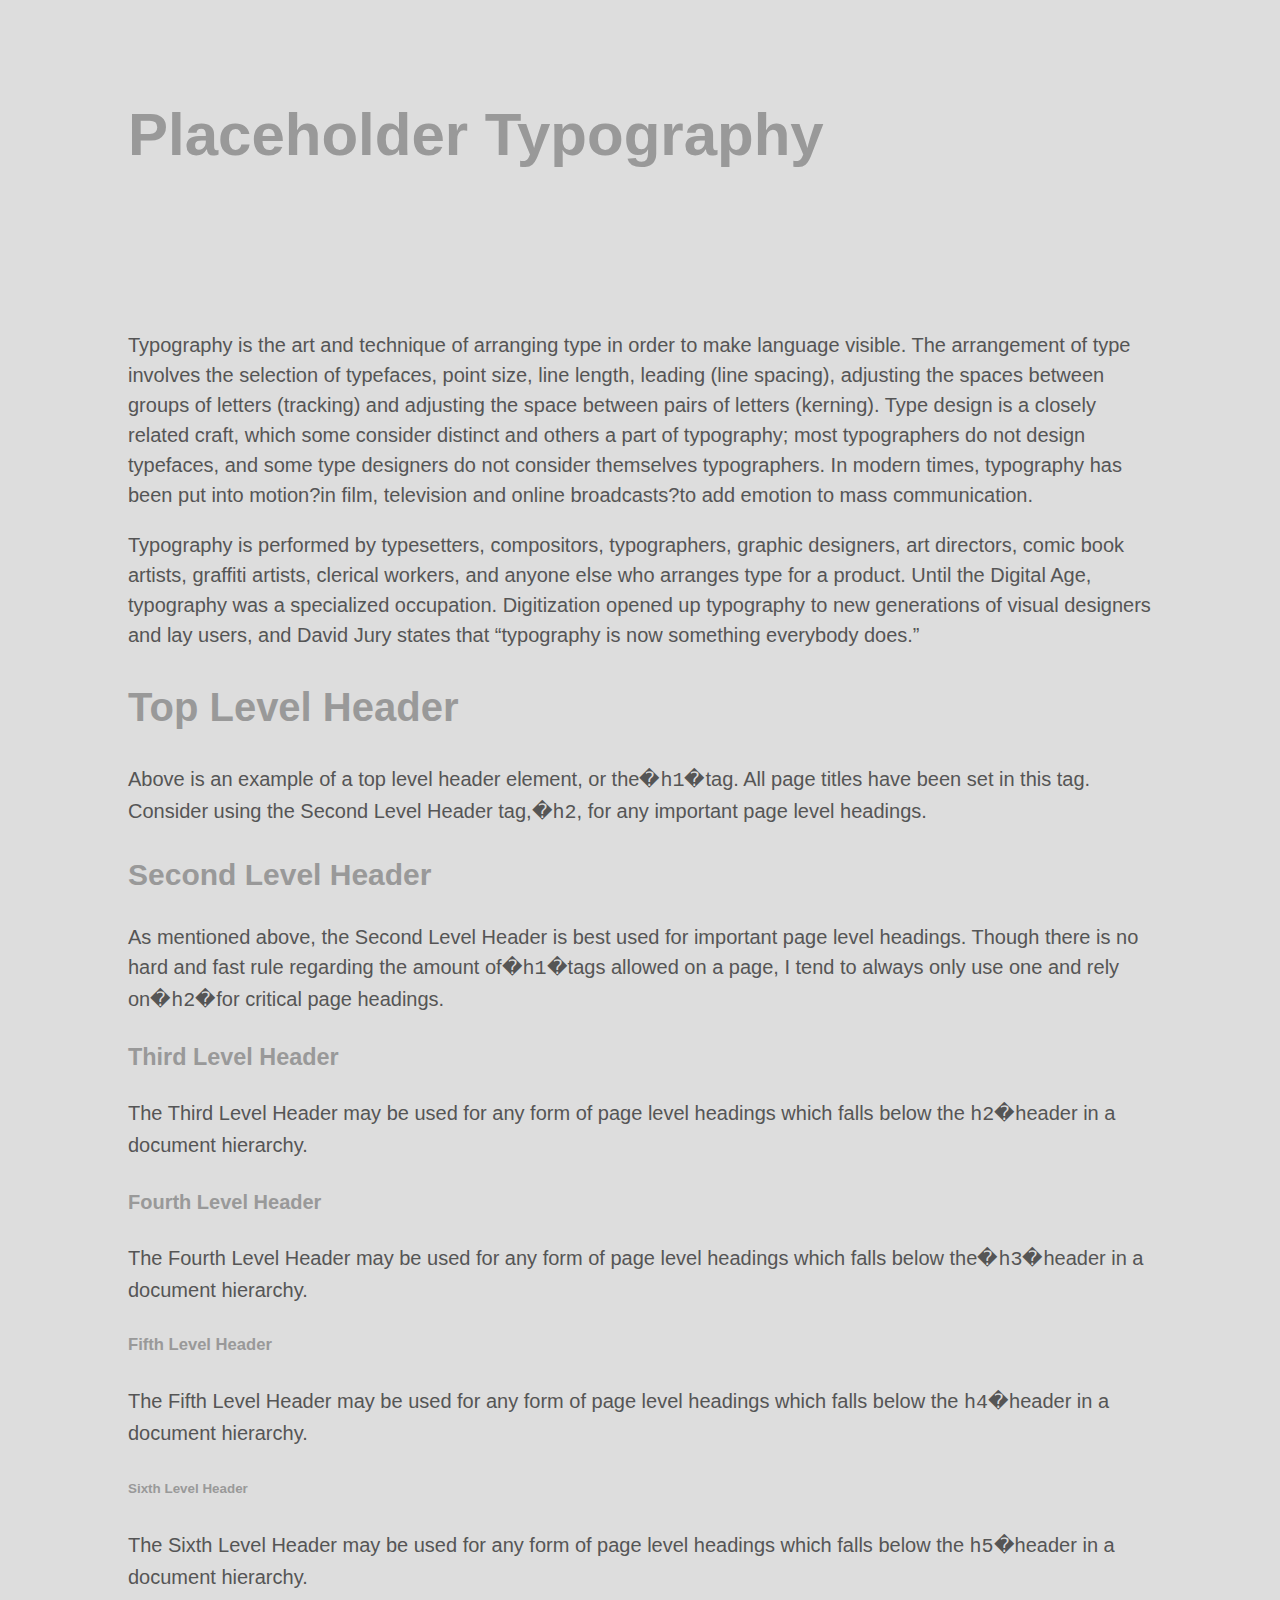
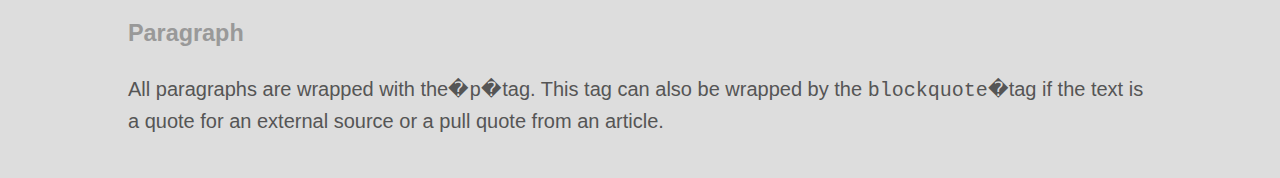
==== index.html @ b8fbee1f "Just a placehoder" ====
<!DOCTYPE html>
<html>
<head>
<title>Placeholder</title>
<style>

:first-child {
	margin-top: 0;
}

:last-child {
	margin-bottom: 0;
}

body {
	background: #ddd;
	color: #999;
	font-family: Helvetica, sans-serif;
	font-size: 20px;
	line-height: 1.5;
	margin: 0 auto;
	width: 80%;
	max-width: 1200px;
}

p {
	color: #555;
}

img {
	display: block;
	margin: 0 auto;
}

header {
	font-size: 1.5em;
	padding: 3em 0;
}

blockquote {
	padding: 1em;
	background: rgba(255,255,255,0.6);
	margin: 0;
}

article {
	padding: 3em 0;
}

</style>
</head>
	
<body>

<header>
	<h1 class="entry-title">Placeholder Typography</h1>
</header>

<article>
	<p class="intro">Typography is the art and technique of arranging type in order to make language visible. The arrangement of type involves the selection of typefaces, point size, line length, leading (line spacing), adjusting the spaces between groups of letters (tracking) and adjusting the space between pairs of letters (kerning). Type design is a closely related craft, which some consider distinct and others a part of typography; most typographers do not design typefaces, and some type designers do not consider themselves typographers. In modern times, typography has been put into motion?in film, television and online broadcasts?to add emotion to mass communication.</p>
	<p>Typography is performed by typesetters, compositors, typographers, graphic designers, art directors, comic book artists, graffiti artists, clerical workers, and anyone else who arranges type for a product. Until the Digital Age, typography was a specialized occupation. Digitization opened up typography to new generations of visual designers and lay users, and David Jury states that &#8220;typography is now something everybody does.&#8221;</p>
	<h1>Top Level Header</h1>
	<p>Above is an example of a top level header element, or the�<code>h1</code>�tag. All page titles have been set in this tag. Consider using the Second Level Header tag,�<code>h2</code>, for any important page level headings.</p>
	<h2>Second Level Header</h2>
	<p>As mentioned above, the Second Level Header is best used for important page level headings. Though there is no hard and fast rule regarding the amount of�<code>h1</code>�tags allowed on a page, I tend to always only use one and rely on�<code>h2</code>�for critical page headings.</p>
	<h3>Third Level Header</h3>
	<p>The Third Level Header may be used for any form of page level headings which falls below the <code>h2</code>�header in a document hierarchy.</p>
	<h4>Fourth Level Header</h4>
	<p>The Fourth Level Header may be used for any form of page level headings which falls below the�<code>h3</code>�header in a document hierarchy.</p>
	<h5>Fifth Level Header</h5>
	<p>The Fifth Level Header may be used for any form of page level headings which falls below the <code>h4</code>�header in a document hierarchy.</p>
	<h6>Sixth Level Header</h6>
	<p>The Sixth Level Header may be used for any form of page level headings which falls below the <code>h5</code>�header in a document hierarchy.</p>
	<h3>Paragraph</h3>
	<p>All paragraphs are wrapped with the�<code>p</code>�tag. This tag can also be wrapped by the <code>blockquote</code>�tag if the text is a quote for an external source or a pull quote from an article.</p>
</article>

<?php //phpinfo(); ?> 

</body>
</html>
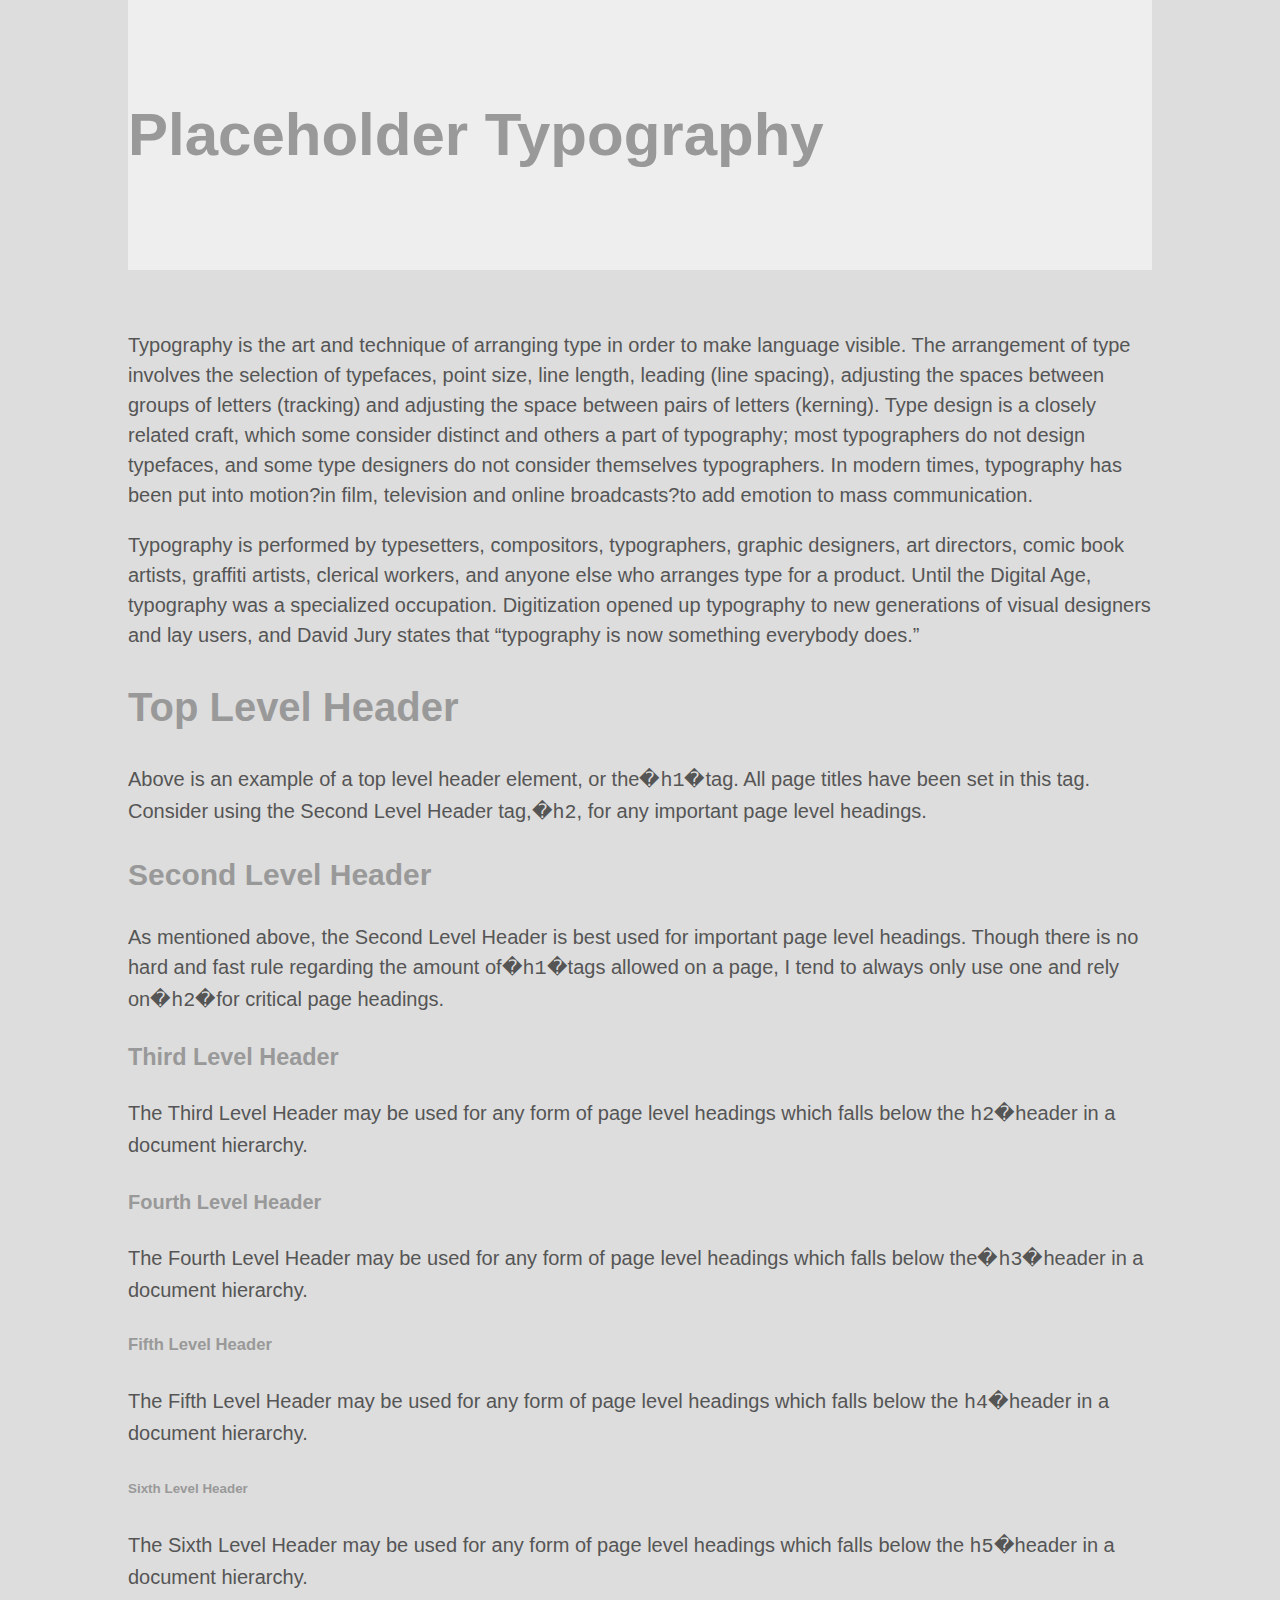
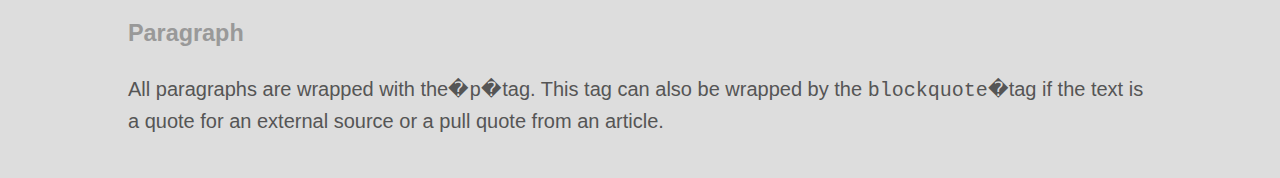
==== commit 2624b30a: "testing" ====
--- a/index.html
+++ b/index.html
@@ -35,6 +35,7 @@
 header {
 	font-size: 1.5em;
 	padding: 3em 0;
+	background: #eee;
 }
 
 blockquote {
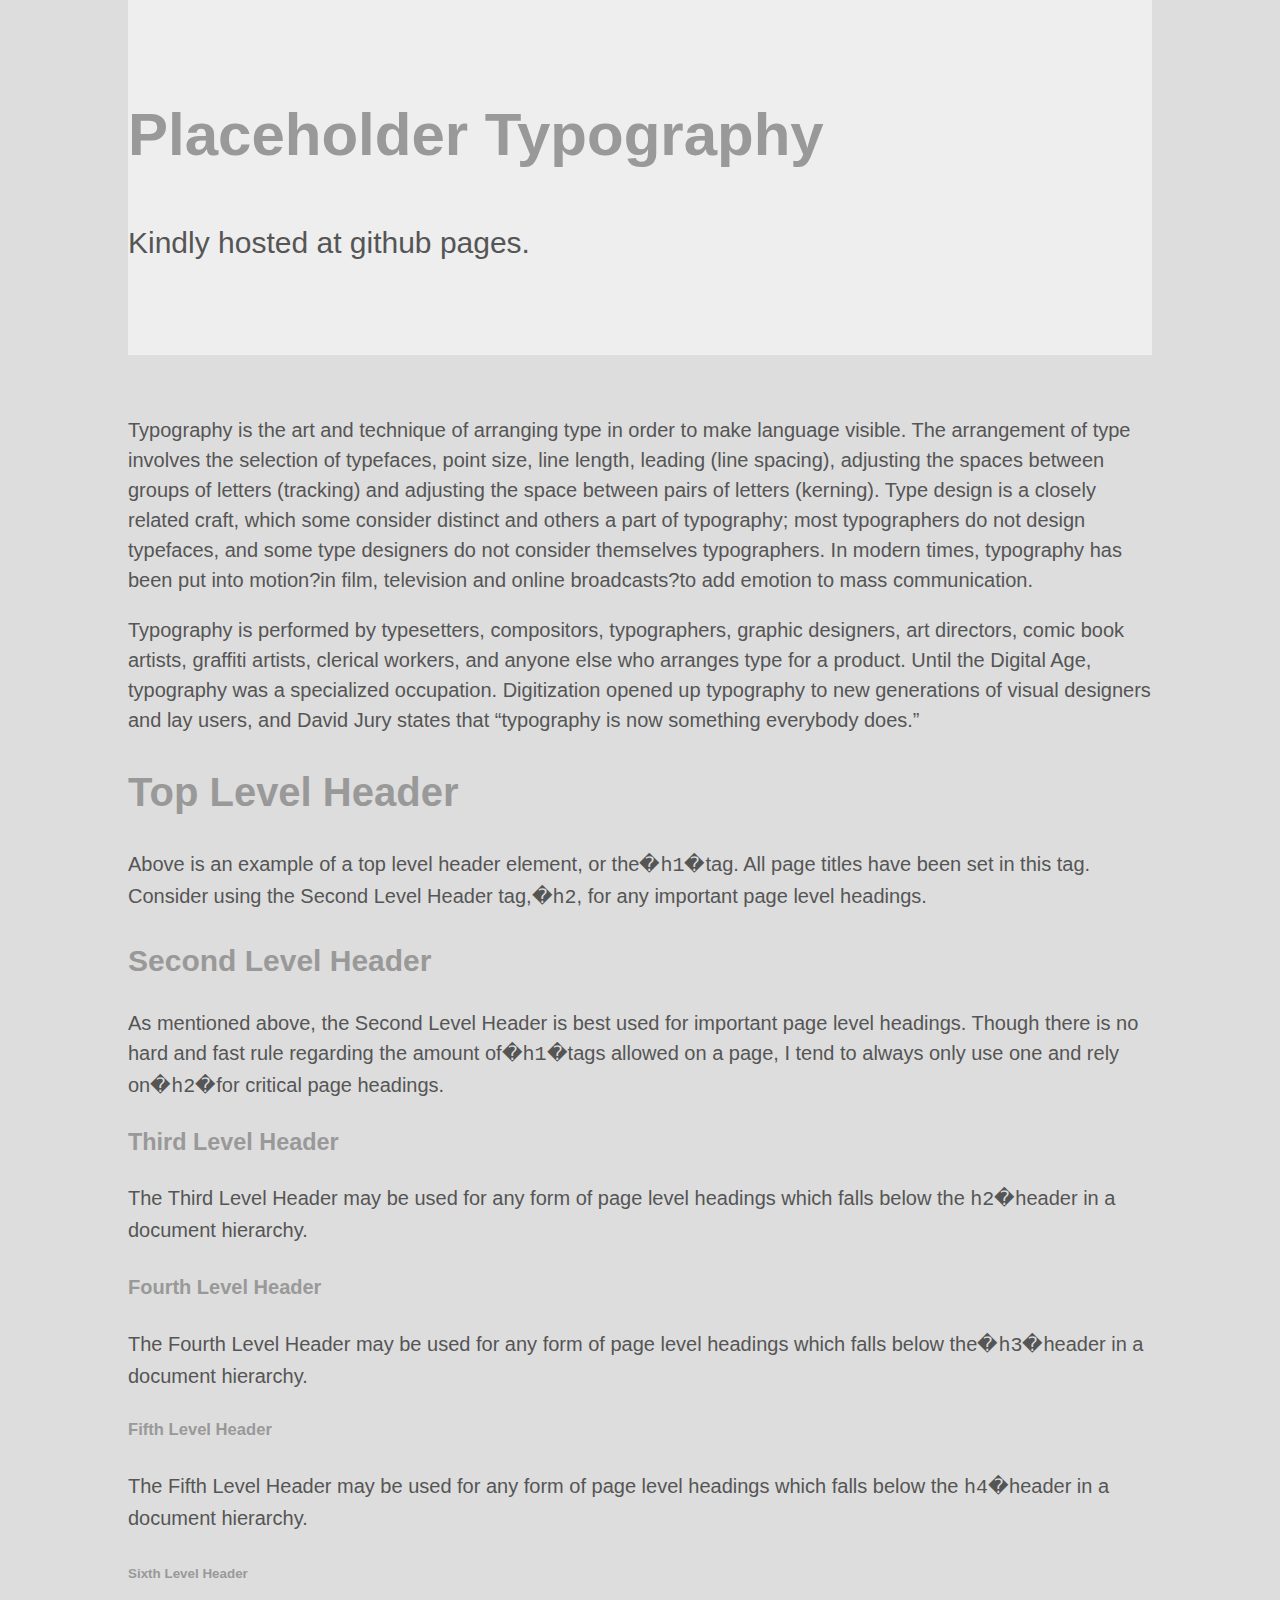
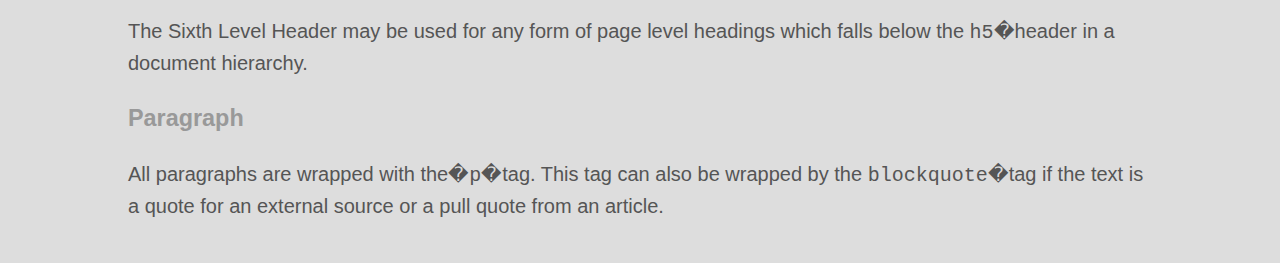
==== commit 02f96601: "edit" ====
--- a/index.html
+++ b/index.html
@@ -55,6 +55,7 @@
 
 <header>
 	<h1 class="entry-title">Placeholder Typography</h1>
+	<p>Kindly hosted at github pages.</p>
 </header>
 
 <article>
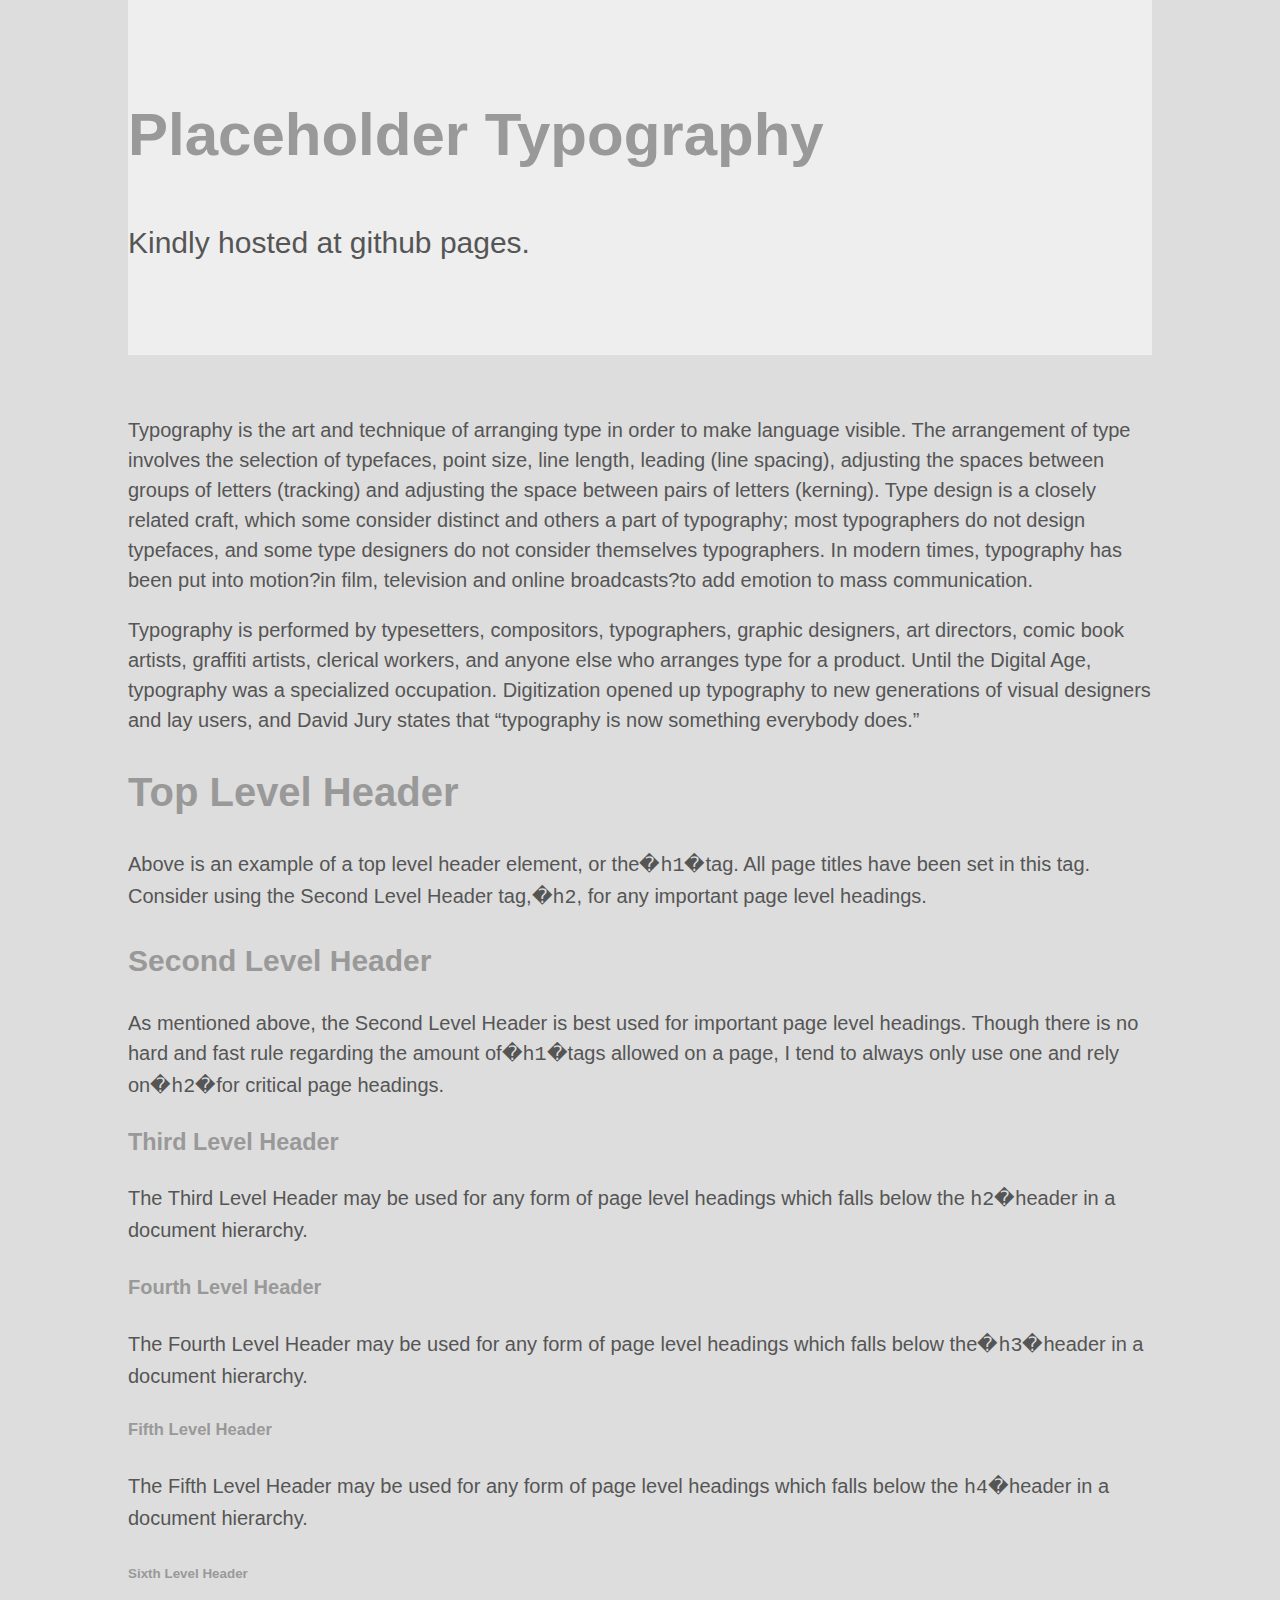
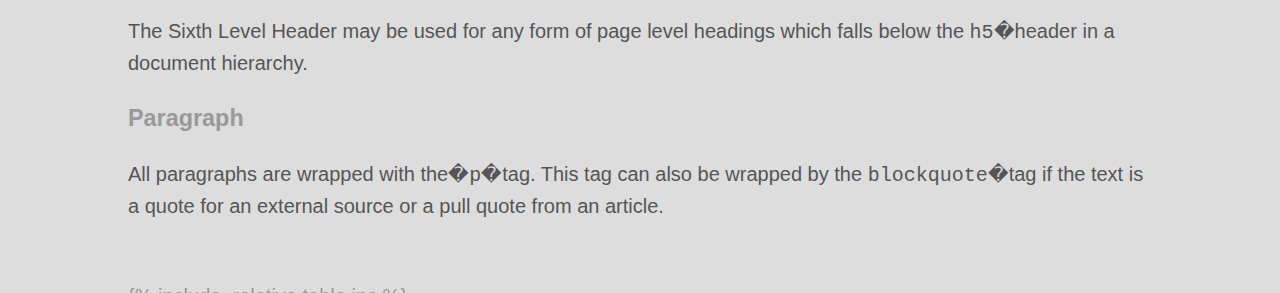
==== commit d3d1cc98: "jekyll test" ====
--- a/index.html
+++ b/index.html
@@ -77,7 +77,7 @@
 	<p>All paragraphs are wrapped with the�<code>p</code>�tag. This tag can also be wrapped by the <code>blockquote</code>�tag if the text is a quote for an external source or a pull quote from an article.</p>
 </article>
 
-<?php //phpinfo(); ?> 
+{% include_relative table.inc %}
 
 </body>
 </html>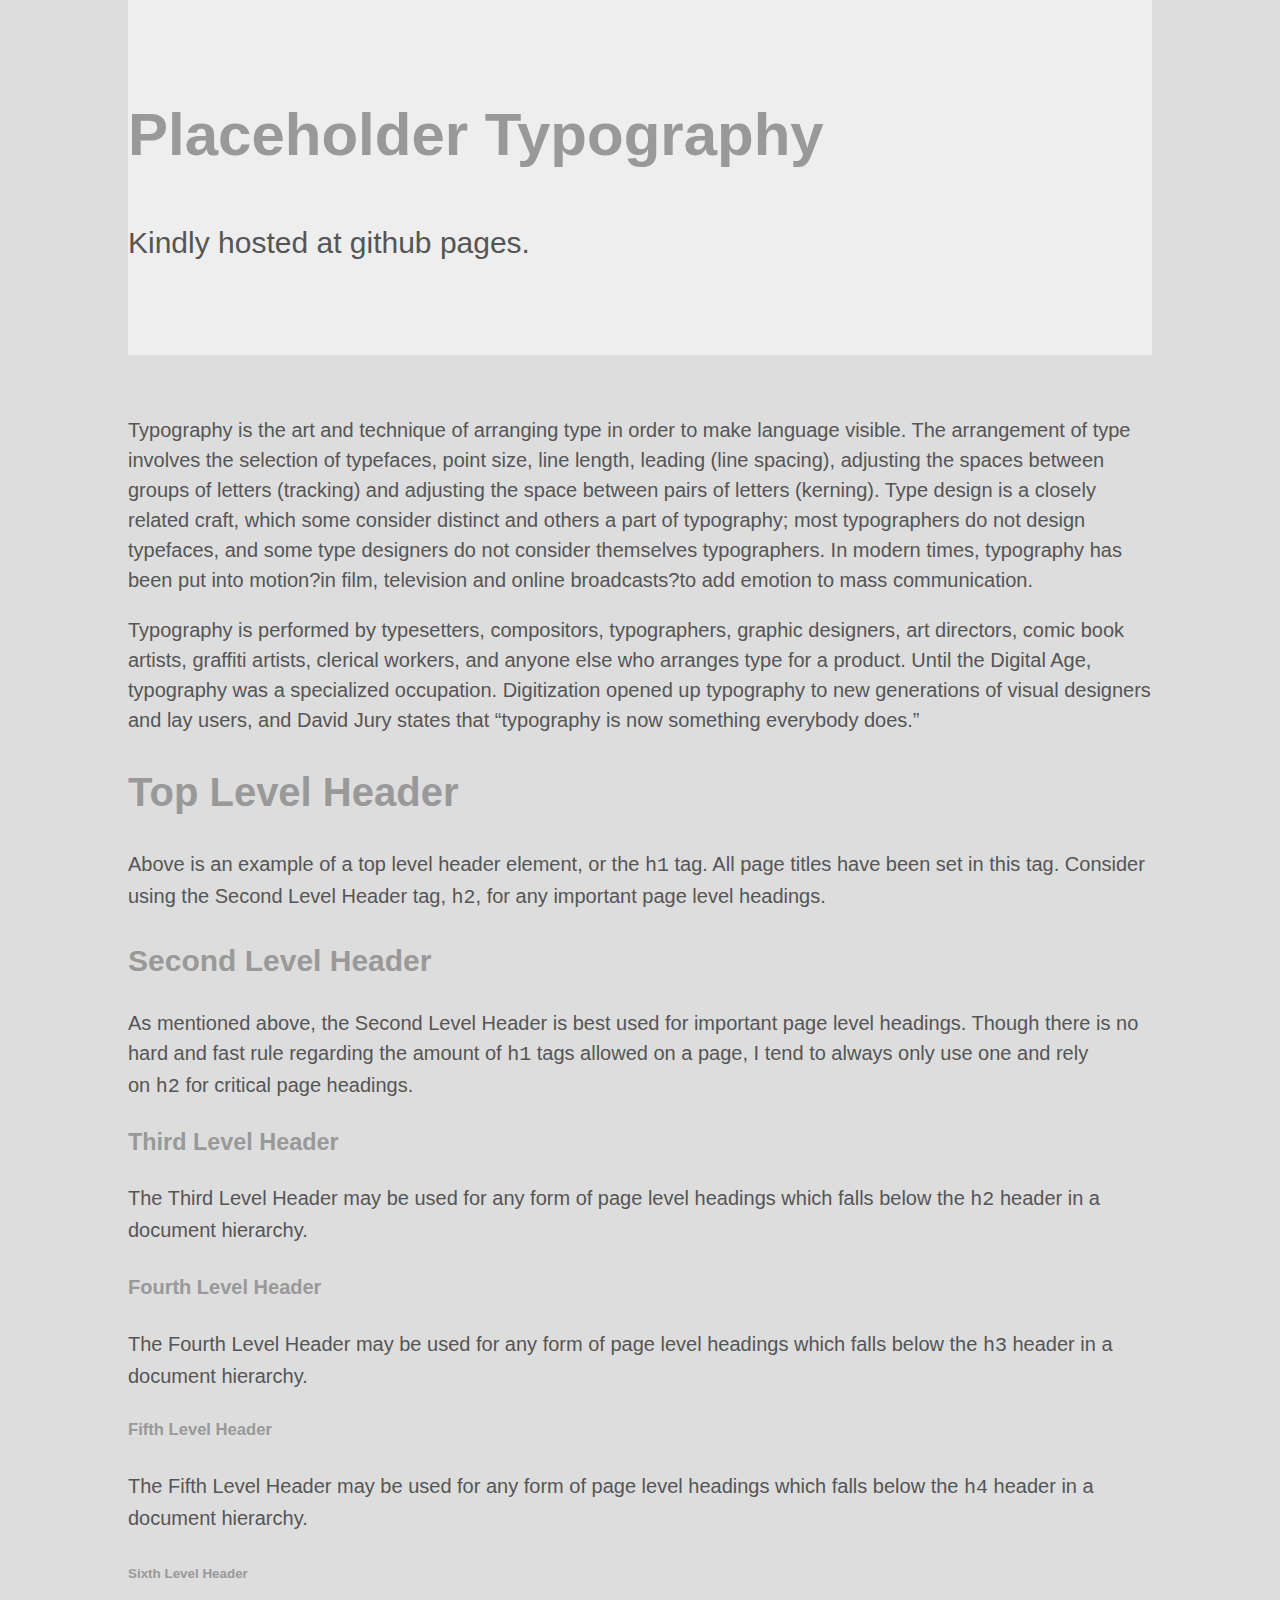
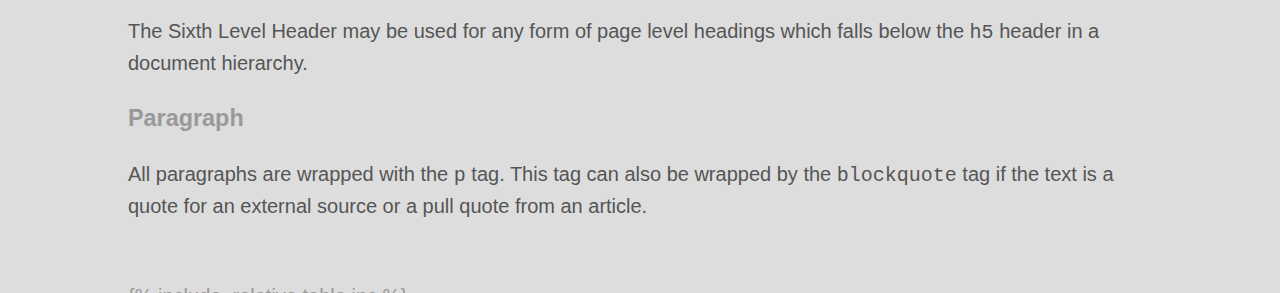
==== commit 7fff15cb: "Update index.html" ====
--- a/index.html
+++ b/index.html
@@ -2,6 +2,7 @@
 <html>
 <head>
 <title>Placeholder</title>
+<meta name="viewport" content="width=480">
 <style>
 
 :first-child {
@@ -59,25 +60,27 @@
 </header>
 
 <article>
+	
 	<p class="intro">Typography is the art and technique of arranging type in order to make language visible. The arrangement of type involves the selection of typefaces, point size, line length, leading (line spacing), adjusting the spaces between groups of letters (tracking) and adjusting the space between pairs of letters (kerning). Type design is a closely related craft, which some consider distinct and others a part of typography; most typographers do not design typefaces, and some type designers do not consider themselves typographers. In modern times, typography has been put into motion?in film, television and online broadcasts?to add emotion to mass communication.</p>
 	<p>Typography is performed by typesetters, compositors, typographers, graphic designers, art directors, comic book artists, graffiti artists, clerical workers, and anyone else who arranges type for a product. Until the Digital Age, typography was a specialized occupation. Digitization opened up typography to new generations of visual designers and lay users, and David Jury states that &#8220;typography is now something everybody does.&#8221;</p>
 	<h1>Top Level Header</h1>
-	<p>Above is an example of a top level header element, or the�<code>h1</code>�tag. All page titles have been set in this tag. Consider using the Second Level Header tag,�<code>h2</code>, for any important page level headings.</p>
+	<p>Above is an example of a top level header element, or the <code>h1</code> tag. All page titles have been set in this tag. Consider using the Second Level Header tag, <code>h2</code>, for any important page level headings.</p>
 	<h2>Second Level Header</h2>
-	<p>As mentioned above, the Second Level Header is best used for important page level headings. Though there is no hard and fast rule regarding the amount of�<code>h1</code>�tags allowed on a page, I tend to always only use one and rely on�<code>h2</code>�for critical page headings.</p>
+	<p>As mentioned above, the Second Level Header is best used for important page level headings. Though there is no hard and fast rule regarding the amount of <code>h1</code> tags allowed on a page, I tend to always only use one and rely on <code>h2</code> for critical page headings.</p>
 	<h3>Third Level Header</h3>
-	<p>The Third Level Header may be used for any form of page level headings which falls below the <code>h2</code>�header in a document hierarchy.</p>
+	<p>The Third Level Header may be used for any form of page level headings which falls below the <code>h2</code> header in a document hierarchy.</p>
 	<h4>Fourth Level Header</h4>
-	<p>The Fourth Level Header may be used for any form of page level headings which falls below the�<code>h3</code>�header in a document hierarchy.</p>
+	<p>The Fourth Level Header may be used for any form of page level headings which falls below the <code>h3</code> header in a document hierarchy.</p>
 	<h5>Fifth Level Header</h5>
-	<p>The Fifth Level Header may be used for any form of page level headings which falls below the <code>h4</code>�header in a document hierarchy.</p>
+	<p>The Fifth Level Header may be used for any form of page level headings which falls below the <code>h4</code> header in a document hierarchy.</p>
 	<h6>Sixth Level Header</h6>
-	<p>The Sixth Level Header may be used for any form of page level headings which falls below the <code>h5</code>�header in a document hierarchy.</p>
+	<p>The Sixth Level Header may be used for any form of page level headings which falls below the <code>h5</code> header in a document hierarchy.</p>
 	<h3>Paragraph</h3>
-	<p>All paragraphs are wrapped with the�<code>p</code>�tag. This tag can also be wrapped by the <code>blockquote</code>�tag if the text is a quote for an external source or a pull quote from an article.</p>
+	<p>All paragraphs are wrapped with the <code>p</code> tag. This tag can also be wrapped by the <code>blockquote</code> tag if the text is a quote for an external source or a pull quote from an article.</p>
+	
 </article>
 
 {% include_relative table.inc %}
 
 </body>
-</html>+</html>
